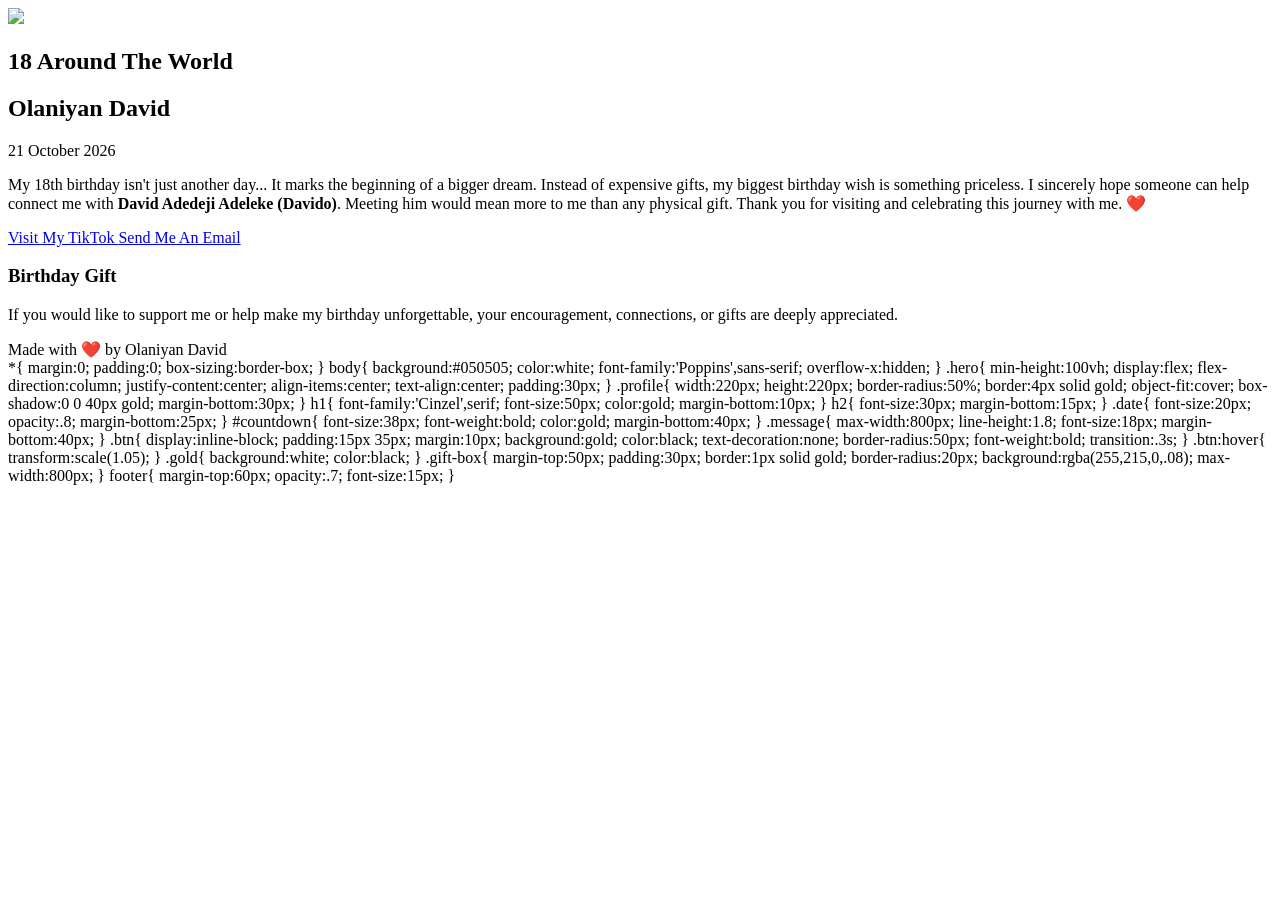
==== index.html @ f217d8ba "Rename Index.html to index.html" ====
<!DOCTYPE html>
<html lang="en">
<head>
<meta charset="UTF-8">
<meta name="viewport" content="width=device-width, initial-scale=1.0">
<title>18 Around The World</title>

<link rel="stylesheet" href="style.css">

<link href="https://fonts.googleapis.com/css2?family=Cinzel:wght@600;700&family=Poppins:wght@300;400;500;600&display=swap" rel="stylesheet">
</head>

<body>

<div class="overlay"></div>

<section class="hero">

<img src="profile.jpg" class="profile">

<h1>18 Around The World</h1>

<h2>Olaniyan David</h2>

<p class="date">
21 October 2026
</p>

<div id="countdown"></div>

<p class="message">

My 18th birthday isn't just another day...

It marks the beginning of a bigger dream.

Instead of expensive gifts, my biggest birthday wish is something priceless.

I sincerely hope someone can help connect me with

<strong>David Adedeji Adeleke (Davido)</strong>.

Meeting him would mean more to me than any physical gift.

Thank you for visiting and celebrating this journey with me.

❤️

</p>

<a href="https://www.tiktok.com/@_bigcruz01" class="btn">
Visit My TikTok
</a>

<a href="mailto:oshindavidmayowa@gmail.com" class="btn gold">
Send Me An Email
</a>

<div class="gift-box">

<h3>Birthday Gift</h3>

<p>

If you would like to support me or help make my birthday unforgettable, your encouragement, connections, or gifts are deeply appreciated.

</p>

</div>

<footer>

Made with ❤️ by Olaniyan David

</footer>

</section>

<script src="script.js"></script>

</body>
</html>
*{
margin:0;
padding:0;
box-sizing:border-box;
}

body{
background:#050505;
color:white;
font-family:'Poppins',sans-serif;
overflow-x:hidden;
}

.hero{
min-height:100vh;
display:flex;
flex-direction:column;
justify-content:center;
align-items:center;
text-align:center;
padding:30px;
}

.profile{
width:220px;
height:220px;
border-radius:50%;
border:4px solid gold;
object-fit:cover;
box-shadow:0 0 40px gold;
margin-bottom:30px;
}

h1{
font-family:'Cinzel',serif;
font-size:50px;
color:gold;
margin-bottom:10px;
}

h2{
font-size:30px;
margin-bottom:15px;
}

.date{
font-size:20px;
opacity:.8;
margin-bottom:25px;
}

#countdown{
font-size:38px;
font-weight:bold;
color:gold;
margin-bottom:40px;
}

.message{
max-width:800px;
line-height:1.8;
font-size:18px;
margin-bottom:40px;
}

.btn{
display:inline-block;
padding:15px 35px;
margin:10px;
background:gold;
color:black;
text-decoration:none;
border-radius:50px;
font-weight:bold;
transition:.3s;
}

.btn:hover{
transform:scale(1.05);
}

.gold{
background:white;
color:black;
}

.gift-box{
margin-top:50px;
padding:30px;
border:1px solid gold;
border-radius:20px;
background:rgba(255,215,0,.08);
max-width:800px;
}

footer{
margin-top:60px;
opacity:.7;
font-size:15px;
}
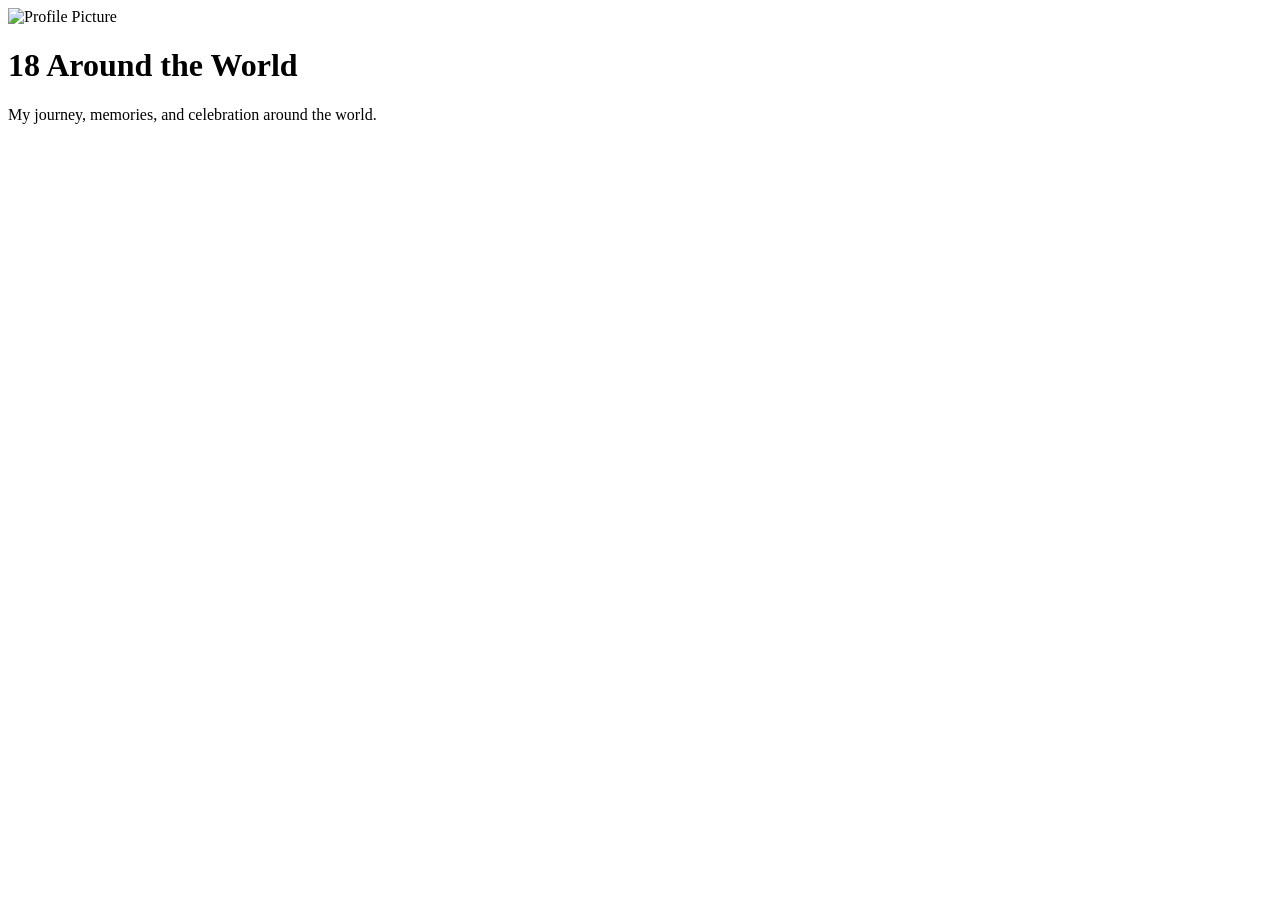
==== commit 39bae779: "Update index.html" ====
--- a/index.html
+++ b/index.html
@@ -1,182 +1,19 @@
 <!DOCTYPE html>
-<html lang="en">
+<html>
 <head>
-<meta charset="UTF-8">
-<meta name="viewport" content="width=device-width, initial-scale=1.0">
-<title>18 Around The World</title>
-
-<link rel="stylesheet" href="style.css">
-
-<link href="https://fonts.googleapis.com/css2?family=Cinzel:wght@600;700&family=Poppins:wght@300;400;500;600&display=swap" rel="stylesheet">
+    <title>18 Around the World</title>
+    <link rel="stylesheet" href="style.css">
 </head>
 
 <body>
 
-<div class="overlay"></div>
+    <div class="profile">
+        <img src="profile.jpg" alt="Profile Picture">
+        <h1>18 Around the World</h1>
+        <p>My journey, memories, and celebration around the world.</p>
+    </div>
 
-<section class="hero">
-
-<img src="profile.jpg" class="profile">
-
-<h1>18 Around The World</h1>
-
-<h2>Olaniyan David</h2>
-
-<p class="date">
-21 October 2026
-</p>
-
-<div id="countdown"></div>
-
-<p class="message">
-
-My 18th birthday isn't just another day...
-
-It marks the beginning of a bigger dream.
-
-Instead of expensive gifts, my biggest birthday wish is something priceless.
-
-I sincerely hope someone can help connect me with
-
-<strong>David Adedeji Adeleke (Davido)</strong>.
-
-Meeting him would mean more to me than any physical gift.
-
-Thank you for visiting and celebrating this journey with me.
-
-❤️
-
-</p>
-
-<a href="https://www.tiktok.com/@_bigcruz01" class="btn">
-Visit My TikTok
-</a>
-
-<a href="mailto:oshindavidmayowa@gmail.com" class="btn gold">
-Send Me An Email
-</a>
-
-<div class="gift-box">
-
-<h3>Birthday Gift</h3>
-
-<p>
-
-If you would like to support me or help make my birthday unforgettable, your encouragement, connections, or gifts are deeply appreciated.
-
-</p>
-
-</div>
-
-<footer>
-
-Made with ❤️ by Olaniyan David
-
-</footer>
-
-</section>
-
-<script src="script.js"></script>
+    <script src="script.js"></script>
 
 </body>
 </html>
-*{
-margin:0;
-padding:0;
-box-sizing:border-box;
-}
-
-body{
-background:#050505;
-color:white;
-font-family:'Poppins',sans-serif;
-overflow-x:hidden;
-}
-
-.hero{
-min-height:100vh;
-display:flex;
-flex-direction:column;
-justify-content:center;
-align-items:center;
-text-align:center;
-padding:30px;
-}
-
-.profile{
-width:220px;
-height:220px;
-border-radius:50%;
-border:4px solid gold;
-object-fit:cover;
-box-shadow:0 0 40px gold;
-margin-bottom:30px;
-}
-
-h1{
-font-family:'Cinzel',serif;
-font-size:50px;
-color:gold;
-margin-bottom:10px;
-}
-
-h2{
-font-size:30px;
-margin-bottom:15px;
-}
-
-.date{
-font-size:20px;
-opacity:.8;
-margin-bottom:25px;
-}
-
-#countdown{
-font-size:38px;
-font-weight:bold;
-color:gold;
-margin-bottom:40px;
-}
-
-.message{
-max-width:800px;
-line-height:1.8;
-font-size:18px;
-margin-bottom:40px;
-}
-
-.btn{
-display:inline-block;
-padding:15px 35px;
-margin:10px;
-background:gold;
-color:black;
-text-decoration:none;
-border-radius:50px;
-font-weight:bold;
-transition:.3s;
-}
-
-.btn:hover{
-transform:scale(1.05);
-}
-
-.gold{
-background:white;
-color:black;
-}
-
-.gift-box{
-margin-top:50px;
-padding:30px;
-border:1px solid gold;
-border-radius:20px;
-background:rgba(255,215,0,.08);
-max-width:800px;
-}
-
-footer{
-margin-top:60px;
-opacity:.7;
-font-size:15px;
-}
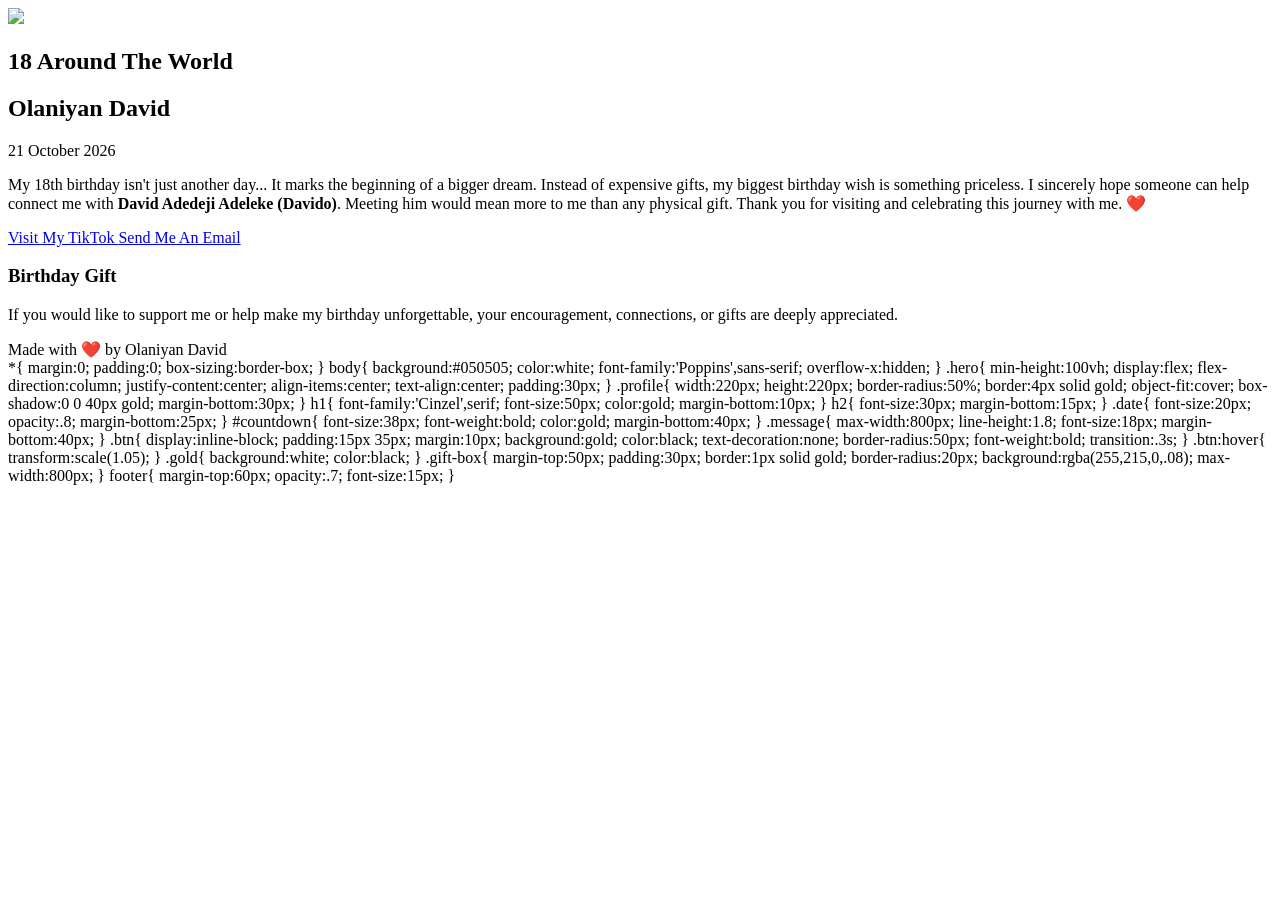
==== commit 534cf1ca: "Rename Index.html to index.html" ====
--- a/index.html
+++ b/index.html
@@ -1,19 +1,182 @@
 <!DOCTYPE html>
-<html>
+<html lang="en">
 <head>
-    <title>18 Around the World</title>
-    <link rel="stylesheet" href="style.css">
+<meta charset="UTF-8">
+<meta name="viewport" content="width=device-width, initial-scale=1.0">
+<title>18 Around The World</title>
+
+<link rel="stylesheet" href="style.css">
+
+<link href="https://fonts.googleapis.com/css2?family=Cinzel:wght@600;700&family=Poppins:wght@300;400;500;600&display=swap" rel="stylesheet">
 </head>
 
 <body>
 
-    <div class="profile">
-        <img src="profile.jpg" alt="Profile Picture">
-        <h1>18 Around the World</h1>
-        <p>My journey, memories, and celebration around the world.</p>
-    </div>
+<div class="overlay"></div>
 
-    <script src="script.js"></script>
+<section class="hero">
+
+<img src="profile.jpg" class="profile">
+
+<h1>18 Around The World</h1>
+
+<h2>Olaniyan David</h2>
+
+<p class="date">
+21 October 2026
+</p>
+
+<div id="countdown"></div>
+
+<p class="message">
+
+My 18th birthday isn't just another day...
+
+It marks the beginning of a bigger dream.
+
+Instead of expensive gifts, my biggest birthday wish is something priceless.
+
+I sincerely hope someone can help connect me with
+
+<strong>David Adedeji Adeleke (Davido)</strong>.
+
+Meeting him would mean more to me than any physical gift.
+
+Thank you for visiting and celebrating this journey with me.
+
+❤️
+
+</p>
+
+<a href="https://www.tiktok.com/@_bigcruz01" class="btn">
+Visit My TikTok
+</a>
+
+<a href="mailto:oshindavidmayowa@gmail.com" class="btn gold">
+Send Me An Email
+</a>
+
+<div class="gift-box">
+
+<h3>Birthday Gift</h3>
+
+<p>
+
+If you would like to support me or help make my birthday unforgettable, your encouragement, connections, or gifts are deeply appreciated.
+
+</p>
+
+</div>
+
+<footer>
+
+Made with ❤️ by Olaniyan David
+
+</footer>
+
+</section>
+
+<script src="script.js"></script>
 
 </body>
 </html>
+*{
+margin:0;
+padding:0;
+box-sizing:border-box;
+}
+
+body{
+background:#050505;
+color:white;
+font-family:'Poppins',sans-serif;
+overflow-x:hidden;
+}
+
+.hero{
+min-height:100vh;
+display:flex;
+flex-direction:column;
+justify-content:center;
+align-items:center;
+text-align:center;
+padding:30px;
+}
+
+.profile{
+width:220px;
+height:220px;
+border-radius:50%;
+border:4px solid gold;
+object-fit:cover;
+box-shadow:0 0 40px gold;
+margin-bottom:30px;
+}
+
+h1{
+font-family:'Cinzel',serif;
+font-size:50px;
+color:gold;
+margin-bottom:10px;
+}
+
+h2{
+font-size:30px;
+margin-bottom:15px;
+}
+
+.date{
+font-size:20px;
+opacity:.8;
+margin-bottom:25px;
+}
+
+#countdown{
+font-size:38px;
+font-weight:bold;
+color:gold;
+margin-bottom:40px;
+}
+
+.message{
+max-width:800px;
+line-height:1.8;
+font-size:18px;
+margin-bottom:40px;
+}
+
+.btn{
+display:inline-block;
+padding:15px 35px;
+margin:10px;
+background:gold;
+color:black;
+text-decoration:none;
+border-radius:50px;
+font-weight:bold;
+transition:.3s;
+}
+
+.btn:hover{
+transform:scale(1.05);
+}
+
+.gold{
+background:white;
+color:black;
+}
+
+.gift-box{
+margin-top:50px;
+padding:30px;
+border:1px solid gold;
+border-radius:20px;
+background:rgba(255,215,0,.08);
+max-width:800px;
+}
+
+footer{
+margin-top:60px;
+opacity:.7;
+font-size:15px;
+}
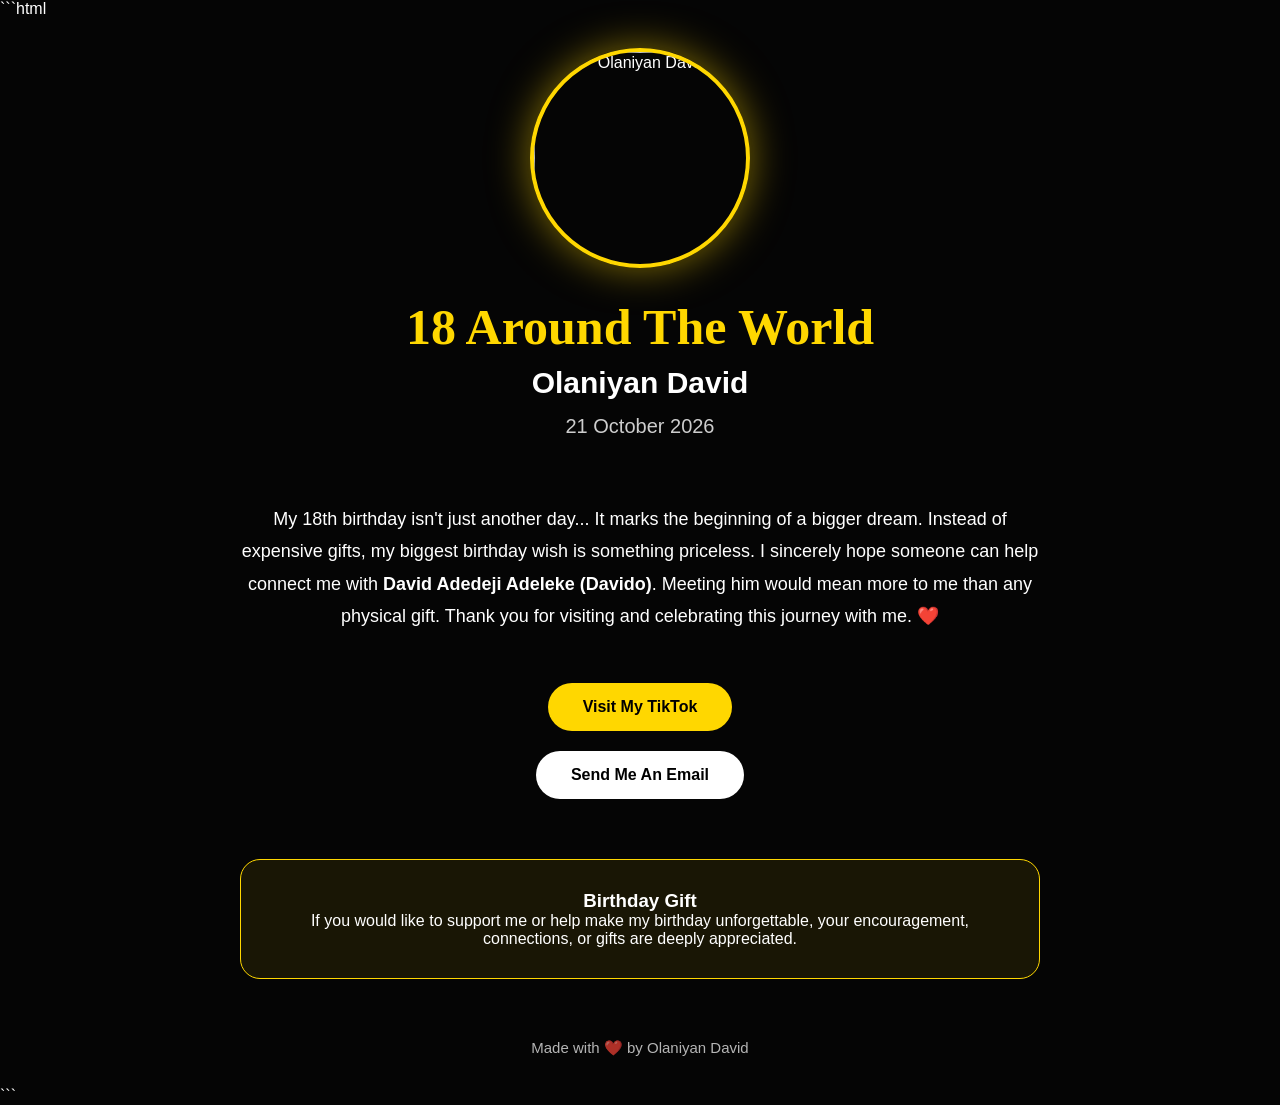
==== commit 277757c8: "Add files via upload" ====
--- a/index.html
+++ b/index.html
@@ -1,3 +1,4 @@
+```html
 <!DOCTYPE html>
 <html lang="en">
 <head>
@@ -5,18 +6,119 @@
 <meta name="viewport" content="width=device-width, initial-scale=1.0">
 <title>18 Around The World</title>
 
-<link rel="stylesheet" href="style.css">
+<!-- Fonts -->
+<link href="https://fonts.googleapis.com/css2?family=Cinzel:wght@600;700&family=Poppins:wght@300;400;500;600&display=swap" rel="stylesheet">
 
-<link href="https://fonts.googleapis.com/css2?family=Cinzel:wght@600;700&family=Poppins:wght@300;400;500;600&display=swap" rel="stylesheet">
+<style>
+* {
+    margin: 0;
+    padding: 0;
+    box-sizing: border-box;
+}
+
+body {
+    background: #050505;
+    color: white;
+    font-family: 'Poppins', sans-serif;
+    overflow-x: hidden;
+}
+
+.hero {
+    min-height: 100vh;
+    display: flex;
+    flex-direction: column;
+    justify-content: center;
+    align-items: center;
+    text-align: center;
+    padding: 30px;
+}
+
+.profile {
+    width: 220px;
+    height: 220px;
+    border-radius: 50%;
+    border: 4px solid gold;
+    object-fit: cover;
+    box-shadow: 0 0 40px rgba(255, 215, 0, 0.5);
+    margin-bottom: 30px;
+}
+
+h1 {
+    font-family: 'Cinzel', serif;
+    font-size: 50px;
+    color: gold;
+    margin-bottom: 10px;
+}
+
+h2 {
+    font-size: 30px;
+    margin-bottom: 15px;
+}
+
+.date {
+    font-size: 20px;
+    opacity: .8;
+    margin-bottom: 25px;
+}
+
+#countdown {
+    font-size: 38px;
+    font-weight: bold;
+    color: gold;
+    margin-bottom: 40px;
+}
+
+.message {
+    max-width: 800px;
+    line-height: 1.8;
+    font-size: 18px;
+    margin-bottom: 40px;
+}
+
+.btn {
+    display: inline-block;
+    padding: 15px 35px;
+    margin: 10px;
+    background: gold;
+    color: black;
+    text-decoration: none;
+    border-radius: 50px;
+    font-weight: bold;
+    transition: .3s;
+}
+
+.btn:hover {
+    transform: scale(1.05);
+}
+
+.gold {
+    background: white;
+    color: black;
+}
+
+.gift-box {
+    margin-top: 50px;
+    padding: 30px;
+    border: 1px solid gold;
+    border-radius: 20px;
+    background: rgba(255, 215, 0, .08);
+    max-width: 800px;
+}
+
+footer {
+    margin-top: 60px;
+    opacity: .7;
+    font-size: 15px;
+}
+</style>
 </head>
 
 <body>
 
-<div class="overlay"></div>
-
 <section class="hero">
 
-<img src="profile.jpg" class="profile">
+<!-- Make sure you have an image named 'profile.jpg' in the same folder -->
+<img src="profile.jpg" class="profile" alt="Olaniyan David">
 
 <h1>18 Around The World</h1>
 
@@ -29,7 +131,6 @@
 <div id="countdown"></div>
 
 <p class="message">
-
 My 18th birthday isn't just another day...
 
 It marks the beginning of a bigger dream.
@@ -45,7 +146,6 @@
 Thank you for visiting and celebrating this journey with me.
 
 ❤️
-
 </p>
 
 <a href="https://www.tiktok.com/@_bigcruz01" class="btn">
@@ -61,17 +161,13 @@
 <h3>Birthday Gift</h3>
 
 <p>
-
 If you would like to support me or help make my birthday unforgettable, your encouragement, connections, or gifts are deeply appreciated.
-
 </p>
 
 </div>
 
 <footer>
-
 Made with ❤️ by Olaniyan David
-
 </footer>
 
 </section>
@@ -80,103 +176,4 @@
 
 </body>
 </html>
-*{
-margin:0;
-padding:0;
-box-sizing:border-box;
-}
-
-body{
-background:#050505;
-color:white;
-font-family:'Poppins',sans-serif;
-overflow-x:hidden;
-}
-
-.hero{
-min-height:100vh;
-display:flex;
-flex-direction:column;
-justify-content:center;
-align-items:center;
-text-align:center;
-padding:30px;
-}
-
-.profile{
-width:220px;
-height:220px;
-border-radius:50%;
-border:4px solid gold;
-object-fit:cover;
-box-shadow:0 0 40px gold;
-margin-bottom:30px;
-}
-
-h1{
-font-family:'Cinzel',serif;
-font-size:50px;
-color:gold;
-margin-bottom:10px;
-}
-
-h2{
-font-size:30px;
-margin-bottom:15px;
-}
-
-.date{
-font-size:20px;
-opacity:.8;
-margin-bottom:25px;
-}
-
-#countdown{
-font-size:38px;
-font-weight:bold;
-color:gold;
-margin-bottom:40px;
-}
-
-.message{
-max-width:800px;
-line-height:1.8;
-font-size:18px;
-margin-bottom:40px;
-}
-
-.btn{
-display:inline-block;
-padding:15px 35px;
-margin:10px;
-background:gold;
-color:black;
-text-decoration:none;
-border-radius:50px;
-font-weight:bold;
-transition:.3s;
-}
-
-.btn:hover{
-transform:scale(1.05);
-}
-
-.gold{
-background:white;
-color:black;
-}
-
-.gift-box{
-margin-top:50px;
-padding:30px;
-border:1px solid gold;
-border-radius:20px;
-background:rgba(255,215,0,.08);
-max-width:800px;
-}
-
-footer{
-margin-top:60px;
-opacity:.7;
-font-size:15px;
-}
+```
